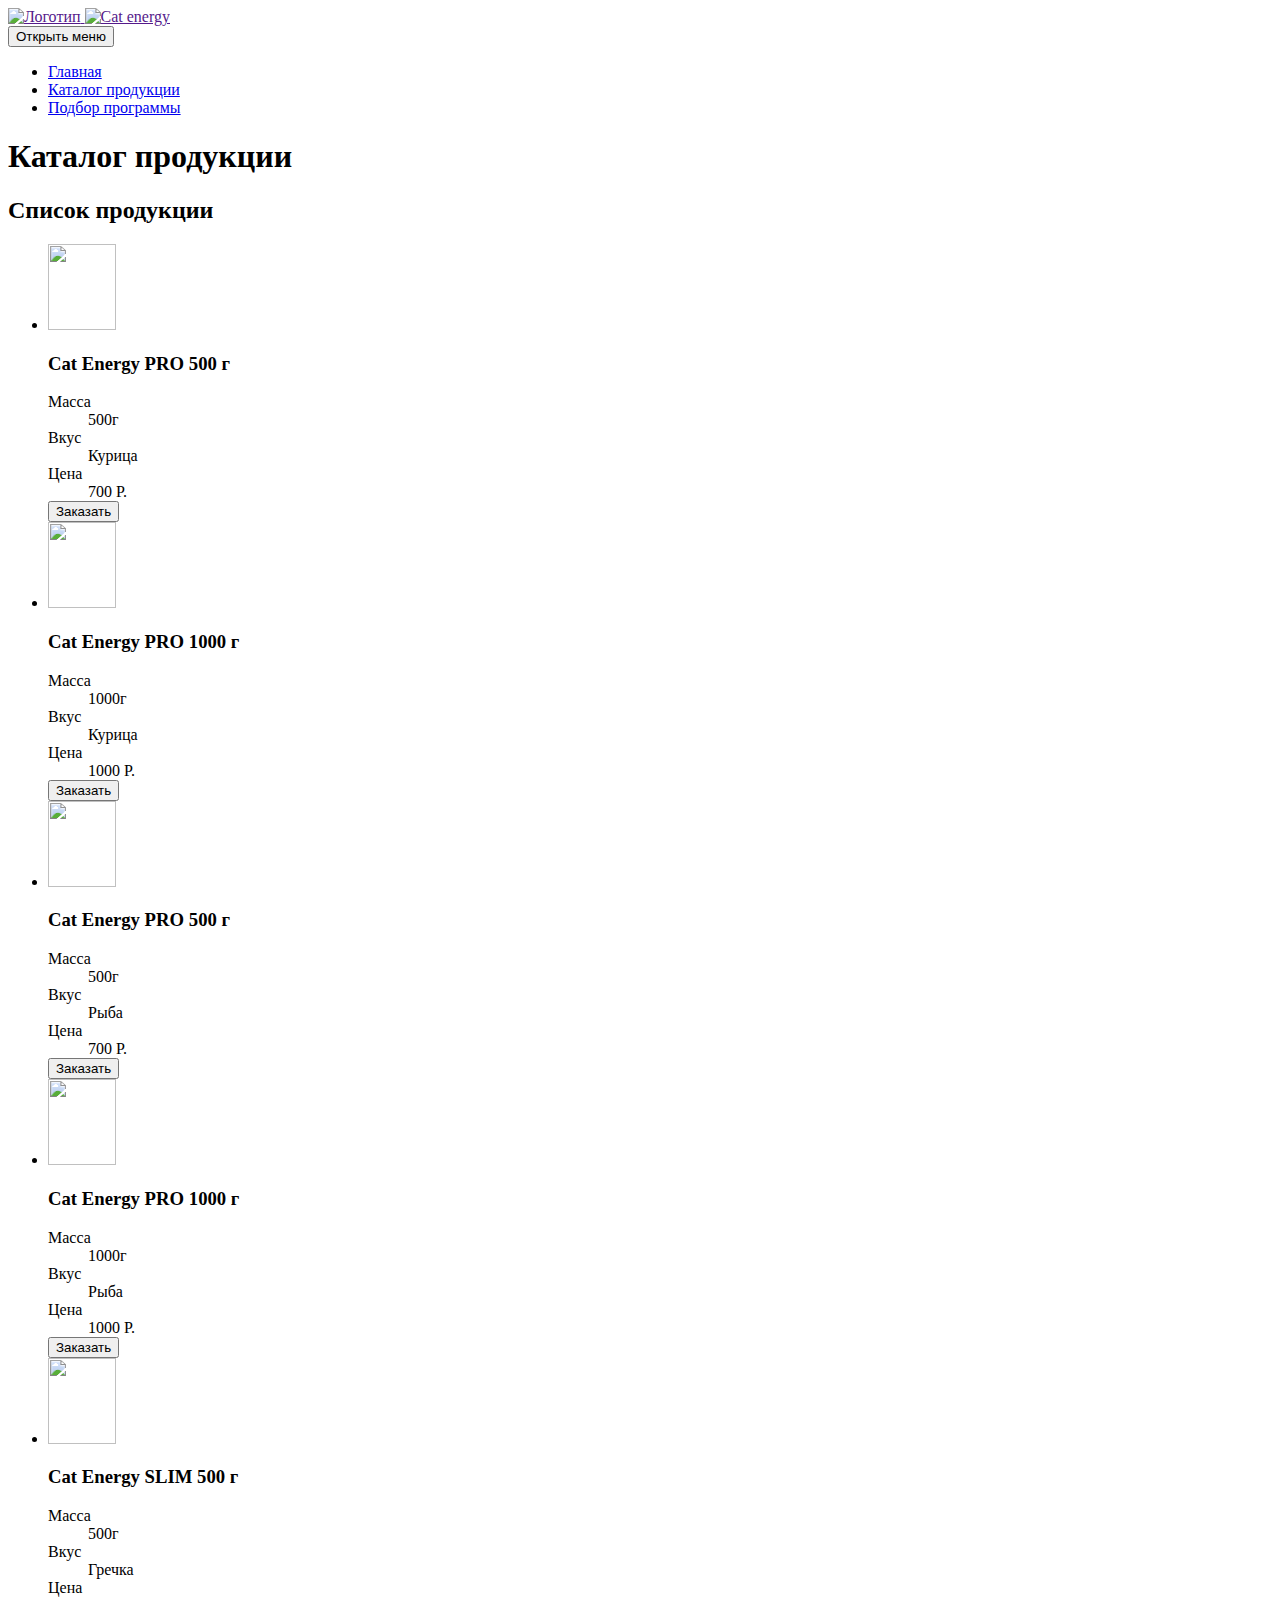
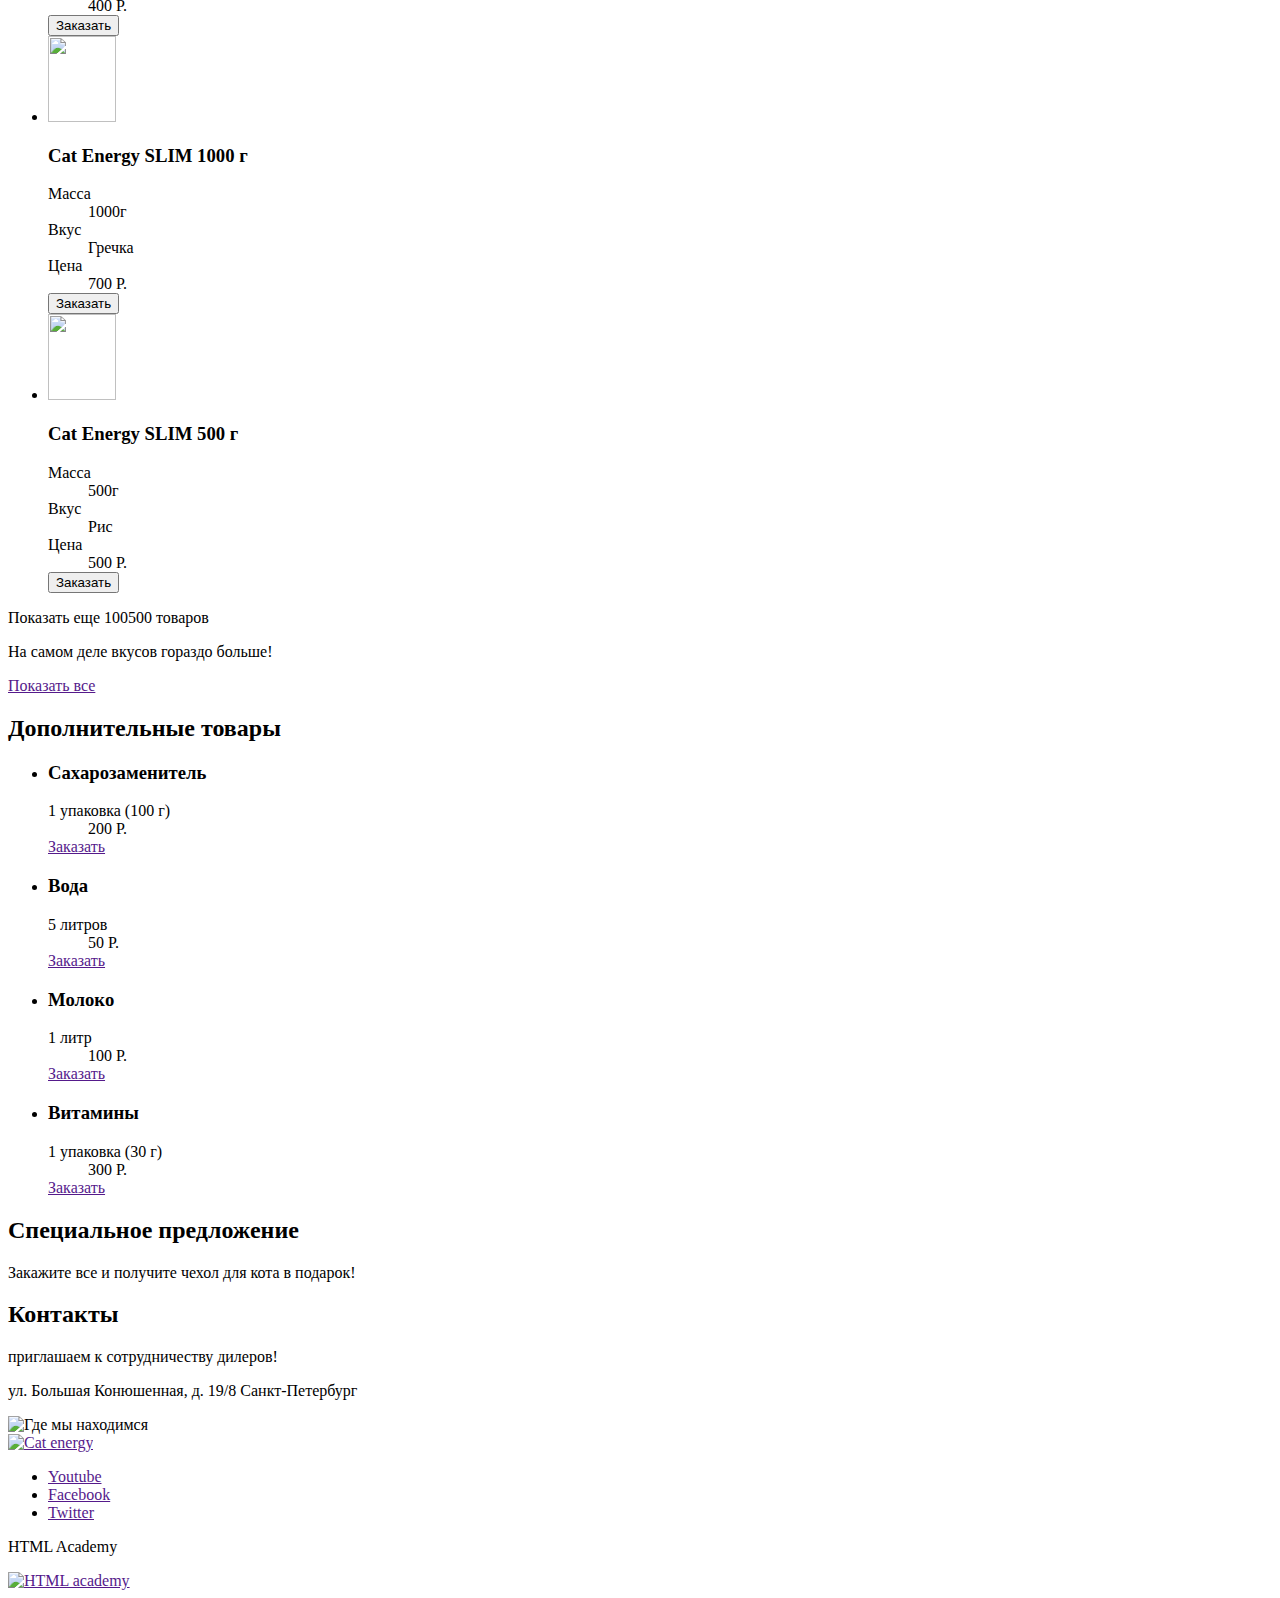
==== source/catalog.html @ 2f525d96 "add index, form, catalog and images" ====
<!DOCTYPE html>
<html class="page" lang="ru">

<head>
    <meta charset="UTF-8">
    <meta http-equiv="X-UA-Compatible" content="IE=edge">
    <meta name="viewport" content="width=device-width, initial-scale=1.0">
    <title>Cat Energy подбор программы</title>
</head>

<body>
    <header class="page__header page-header">
        <a href="" class="page-header__logo">
            <img class="page-header__logo-image" src="/img/icons/logo-mobile.svg" alt="Логотип" width="30" height="35">
            <img class="page-header__logo-sign" src="/img/icons/logo-sign.svg" alt="Cat energy" width="100" height="20">
        </a>
        <nav class="header-nav">
            <button class="header-nav__togle" type="button"><span class="visually-hidden">Открыть меню</span></button>
            <div class="header-nav__wrapper">
                <ul class="header-nav__list">
                    <li class="header-nav__item"><a class="header-nav__link" href="index.html">Главная</a></li>
                    <li class="header-nav__item"><a class="header-nav__link  header-nav__item_active" href="#">Каталог
                            продукции</a></li>
                    <li class="header-nav__item"><a class="header-nav__link" href="form.html">Подбор
                            программы</a></li>
                </ul>
            </div>
        </nav>
    </header>
    <main class="page-main">
        <h1 class="page-title">Каталог продукции</h1>
        <section class="page-main__section catalog-section">
            <h2 class="visually-hidden">Список продукции</h2>
            <ul class="catalog-section__list catalog-list">
                <li class="catalog-list__item">
                    <a class="item__link" href="#">
                        <img class="item__image" src="/img/contnet/orange-500g.png" width="68" height="86">
                    </a>
                    <h3 class="item__title">Cat Energy PRO 500 г</h3>
                    <dl class="item__stats">
                        <dt class="stat-name">Масса</dt>
                        <dd class="stat-difinity">500г</dd>
                        <dt class="stat-name">Вкус</dt>
                        <dd class="stat-difinity">Курица</dd>
                        <dt class="stat-name">Цена</dt>
                        <dd class="stat-difinity">700 Р.</dd>
                    </dl>
                    <button class="button-order button">Заказать</button>
                </li>
                <li class="catalog-list__item">
                    <a class="item__link" href="#">
                        <img class="item__image" src="/img/contnet/orange-1000g.png" width="68" height="86">
                    </a>
                    <h3 class="item__title">Cat Energy PRO 1000 г</h3>
                    <dl class="item__stats">
                        <dt class="stat-name">Масса</dt>
                        <dd class="stat-difinity">1000г</dd>
                        <dt class="stat-name">Вкус</dt>
                        <dd class="stat-difinity">Курица</dd>
                        <dt class="stat-name">Цена</dt>
                        <dd class="stat-difinity">1000 Р.</dd>
                    </dl>
                    <button class="button-order button">Заказать</button>
                </li>
                <li class="catalog-list__item">
                    <a class="item__link" href="#">
                        <img class="item__image" src="/img/contnet/green-500g.png" width="68" height="86">
                    </a>
                    <h3 class="item__title">Cat Energy PRO 500 г</h3>
                    <dl class="item__stats">
                        <dt class="stat-name">Масса</dt>
                        <dd class="stat-difinity">500г</dd>
                        <dt class="stat-name">Вкус</dt>
                        <dd class="stat-difinity">Рыба</dd>
                        <dt class="stat-name">Цена</dt>
                        <dd class="stat-difinity">700 Р.</dd>
                    </dl>
                    <button class="button-order button">Заказать</button>
                </li>
                <li class="catalog-list__item">
                    <a class="item__link" href="#">
                        <img class="item__image" src="/img/contnet/green-1000g.png" width="68" height="86">
                    </a>
                    <h3 class="item__title">Cat Energy PRO 1000 г</h3>
                    <dl class="item__stats">
                        <dt class="stat-name">Масса</dt>
                        <dd class="stat-difinity">1000г</dd>
                        <dt class="stat-name">Вкус</dt>
                        <dd class="stat-difinity">Рыба</dd>
                        <dt class="stat-name">Цена</dt>
                        <dd class="stat-difinity">1000 Р.</dd>
                    </dl>
                    <button class="button-order button">Заказать</button>
                </li>
                <li class="catalog-list__item">
                    <a class="item__link" href="#">
                        <img class="item__image" src="/img/contnet/blue-500g.png" width="68" height="86">
                    </a>
                    <h3 class="item__title">Cat Energy SLIM 500 г</h3>
                    <dl class="item__stats">
                        <dt class="stat-name">Масса</dt>
                        <dd class="stat-difinity">500г</dd>
                        <dt class="stat-name">Вкус</dt>
                        <dd class="stat-difinity">Гречка</dd>
                        <dt class="stat-name">Цена</dt>
                        <dd class="stat-difinity">400 Р.</dd>
                    </dl>
                    <button class="button-order button">Заказать</button>
                </li>
                <li class="catalog-list__item">
                    <a class="item__link" href="#">
                        <img class="item__image" src="/img/contnet/blue-1000g.png" width="68" height="86">
                    </a>
                    <h3 class="item__title">Cat Energy SLIM 1000 г</h3>
                    <dl class="item__stats">
                        <dt class="stat-name">Масса</dt>
                        <dd class="stat-difinity">1000г</dd>
                        <dt class="stat-name">Вкус</dt>
                        <dd class="stat-difinity">Гречка</dd>
                        <dt class="stat-name">Цена</dt>
                        <dd class="stat-difinity">700 Р.</dd>
                    </dl>
                    <button class="button-order button">Заказать</button>
                </li>
                <li class="catalog-list__item">
                    <a class="item__link" href="#">
                        <img class="item__image" src="/img/contnet/purple-500g.png" width="68" height="86">
                    </a>
                    <h3 class="item__title">Cat Energy SLIM 500 г</h3>
                    <dl class="item__stats">
                        <dt class="stat-name">Масса</dt>
                        <dd class="stat-difinity">500г</dd>
                        <dt class="stat-name">Вкус</dt>
                        <dd class="stat-difinity">Рис</dd>
                        <dt class="stat-name">Цена</dt>
                        <dd class="stat-difinity">500 Р.</dd>
                    </dl>
                    <button class="button-order button">Заказать</button>
                </li>
            </ul>
            <div class="catalog-section__show-more show-more">
                <p class="show-more__text_large">Показать еще 100500 товаров</p>
                <p class="show-more__text">На самом деле вкусов гораздо больше!</p>
                <a href="" class="show-more-button button">Показать все</a>
            </div>
        </section>
        <section class="page-main-section additionally">
            <h2 class="section-title aditionally__title">Дополнительные товары</h2>
            <ul class="additionaly__list">
                <li class="additionaly_item">
                    <h3 class="additionaly_name">Сахарозаменитель</h3>
                    <dl class="additinally__stats">
                        <dt class="stats__name">1 упаковка (100 г)</dt>
                        <dd class="stats__price">200 Р.</dd>
                    </dl>
                    <a href="" class="button-order button">Заказать</a>
                </li>
                <li class="additionaly_item">
                    <h3 class="additionaly_name">Вода</h3>
                    <dl class="additinally__stats">
                        <dt class="stats__name">5 литров</dt>
                        <dd class="stats__price">50 Р.</dd>
                    </dl>
                    <a href="" class="button-order button">Заказать</a>
                </li>
                <li class="additionaly_item">
                    <h3 class="additionaly_name">Молоко</h3>
                    <dl class="additinally__stats">
                        <dt class="stats__name">1 литр</dt>
                        <dd class="stats__price">100 Р.</dd>
                    </dl>
                    <a href="" class="button-order button">Заказать</a>
                </li>
                <li class="additionaly_item">
                    <h3 class="additionaly_name">Витамины</h3>
                    <dl class="additinally__stats">
                        <dt class="stats__name">1 упаковка (30 г)</dt>
                        <dd class="stats__price">300 Р.</dd>
                    </dl>
                    <a href="" class="button-order button">Заказать</a>
                </li>
            </ul>
        </section>
        <section class="page-main__section gift-section">
            <h2 class="visually-hidden">Специальное предложение</h2>
            <p class="gift-section__text">Закажите все
                и получите чехол для
                кота в подарок!</p>
        </section>
    </main>
    <footer class="footer-page page__footer">
        <div class="page-footer__contacts">
            <h2 class="visually-hidden">Контакты</h2>
            <p class="contacts__text">приглашаем к сотрудничеству дилеров!</p>
            <p class="contacts__adress">ул. Большая
                Конюшенная, д. 19/8
                Санкт-Петербург</p>
            <img class="contacts__map" src="/img/contnet/map.png" alt="Где мы находимся">
        </div>
        <div class="page-footer__logo">
            <a href="" class="footer-logo__link">
                <img class="footer-logo__img" src="/img/icons/logo-sign.svg" alt="Cat energy" width="128" height="24">
            </a>
        </div>
        <div class="page-footer__social">
            <ul class="footer-social__list">
                <li class="footer-social__item"><a href="" class="footer-social__link"><span>Youtube</span></a>
                </li>
                <li class="footer-social__item"><a href="" class="footer-social__link"><span>Facebook</span></a>
                </li>
                <li class="footer-social__item"><a href="" class="footer-social__link"><span>Twitter</span></a>
                </li>
            </ul>
        </div>
        <div class="page-footer-copy">
            <p class="footer-copy-html">HTML Academy</p>
            <a href="" class="footer-copy__link">
                <img src="/img/icons/html academy.svg" alt="HTML academy" class="footer-copy__image" width="27"
                    height="34">
            </a>
        </div>
    </footer>
</body>
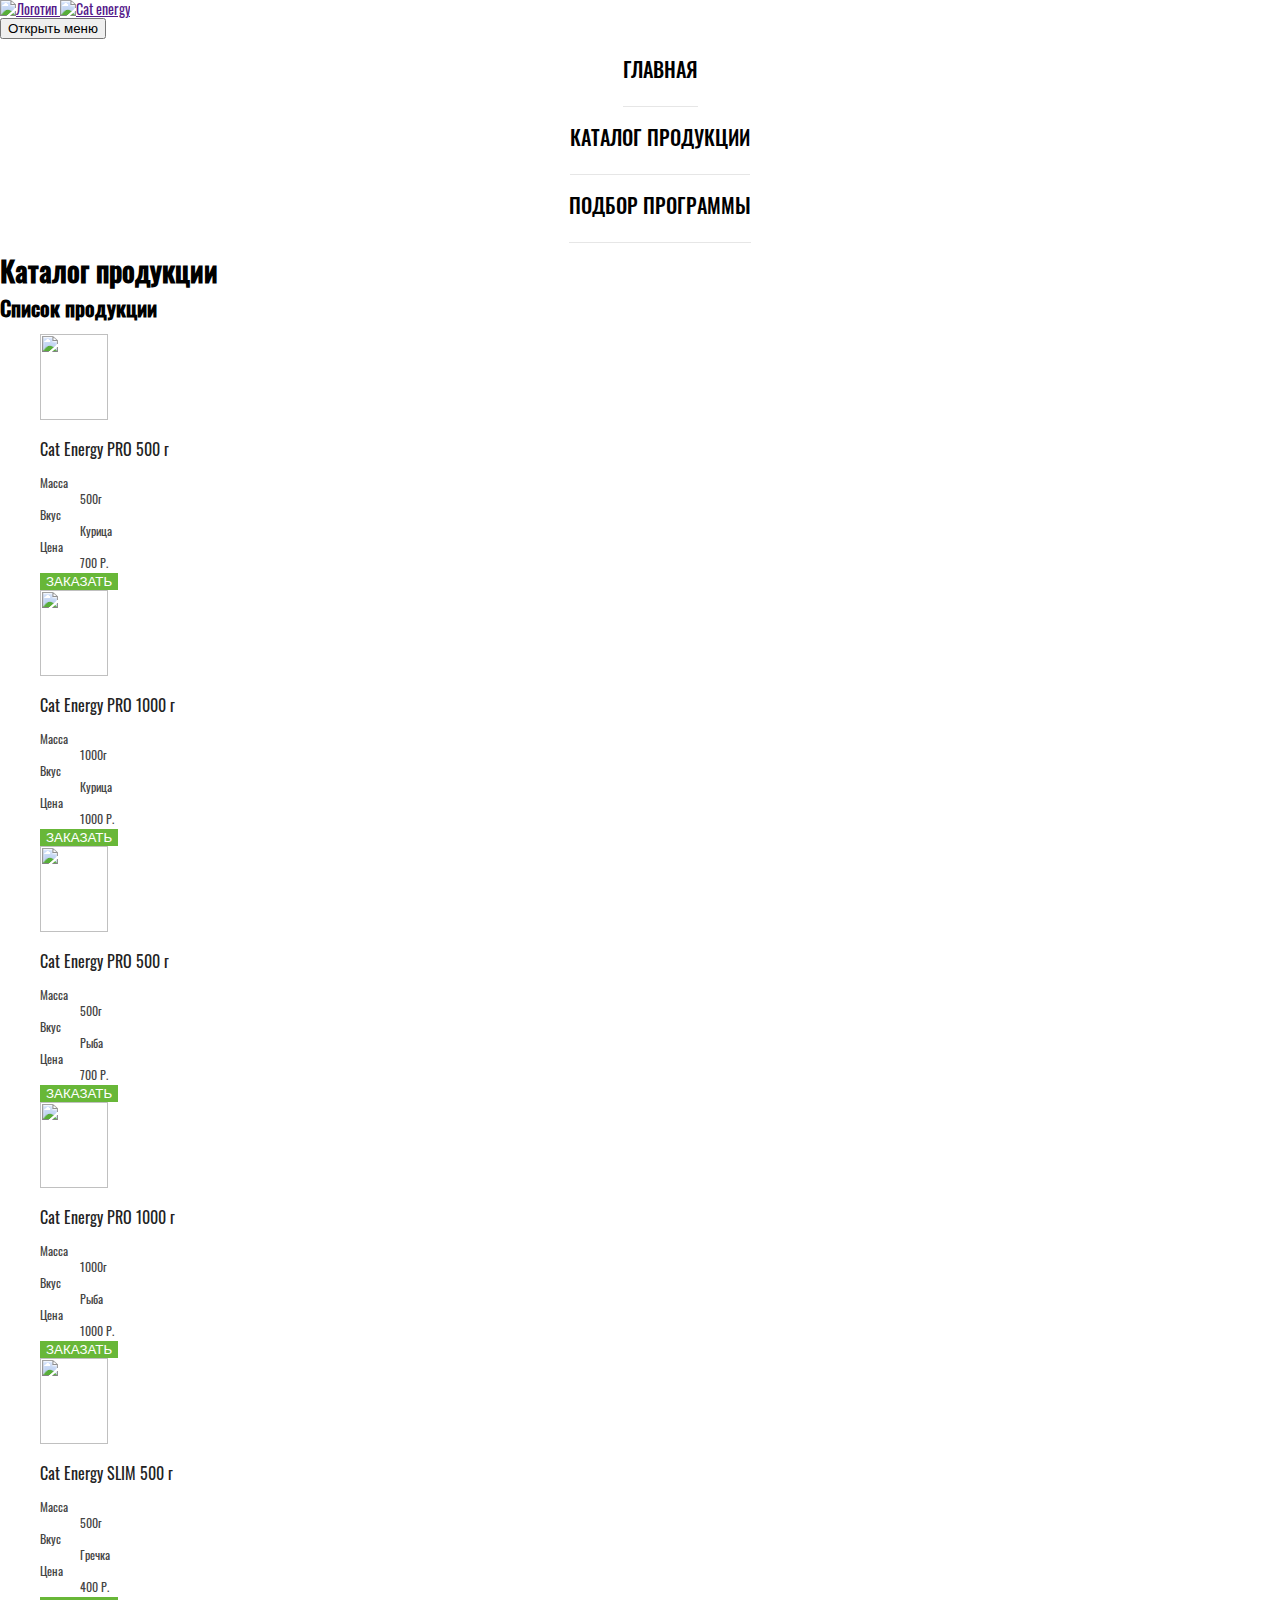
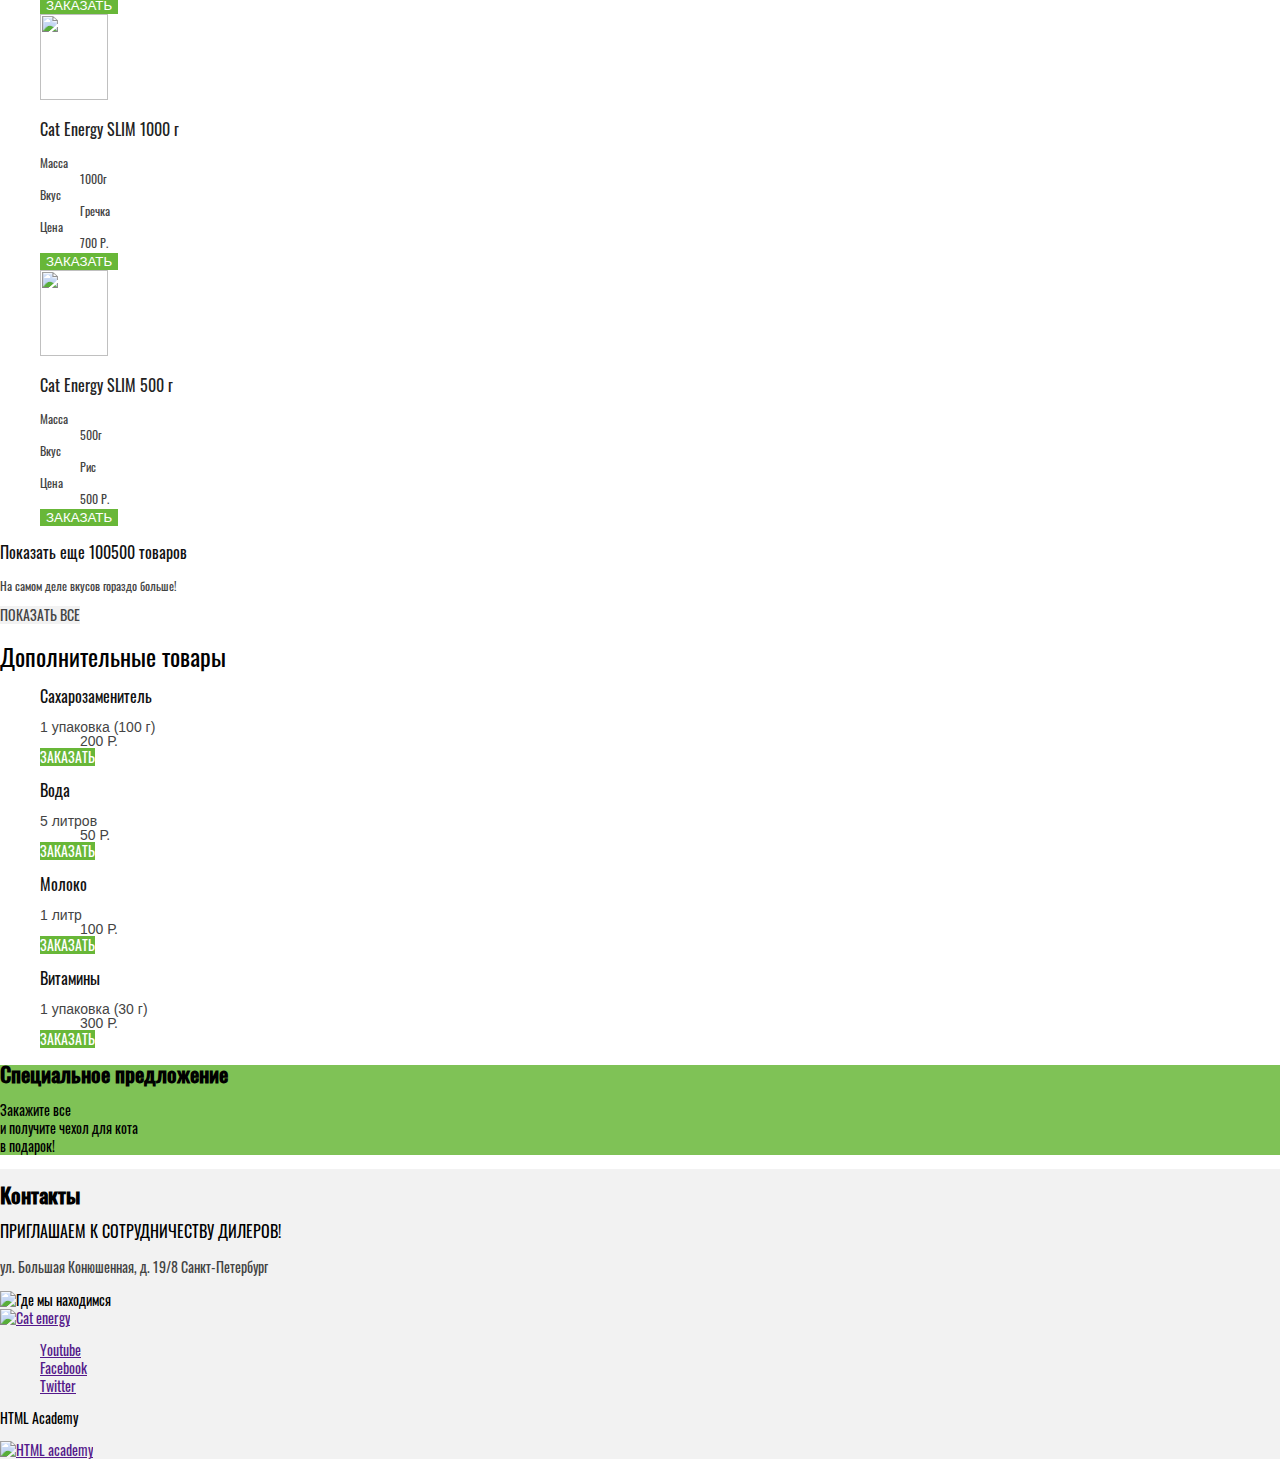
==== commit 738f3a7a: "finish base styles" ====
--- a/source/catalog.html
+++ b/source/catalog.html
@@ -6,6 +6,7 @@
     <meta http-equiv="X-UA-Compatible" content="IE=edge">
     <meta name="viewport" content="width=device-width, initial-scale=1.0">
     <title>Cat Energy подбор программы</title>
+    <link rel="stylesheet" href="css/style.css">
 </head>
 
 <body>
@@ -183,9 +184,7 @@
         </section>
         <section class="page-main__section gift-section">
             <h2 class="visually-hidden">Специальное предложение</h2>
-            <p class="gift-section__text">Закажите все
-                и получите чехол для
-                кота в подарок!</p>
+            <p class="gift-section__text">Закажите все<br>и получите чехол для кота<br>в подарок!</p>
         </section>
     </main>
     <footer class="footer-page page__footer">
--- a/source/css/style.css
+++ b/source/css/style.css
@@ -0,0 +1,351 @@
+@font-face {
+  font-family: "Oswald";
+  font-style: normal;
+  font-weight: 400;
+  src: url(../fonts/oswaldregular.woff2) format(woff2), url(../fonts/oswaldregular.woff) format(woff);
+}
+@font-face {
+  font-family: "Oswald";
+  font-style: normal;
+  font-weight: 500;
+  src: url(../fonts/oswaldmedium.woff2) format(woff2), url(../fonts/oswaldmedium.woff) format(woff);
+}
+body {
+  font-family: "Oswald", "Arial", sans-serif;
+  font-weight: 400;
+  font-size: 14px;
+  line-height: 18px;
+  margin: 0 auto;
+  min-width: 320px;
+  display: flex;
+  flex-direction: column;
+}
+
+.header-nav__list {
+  margin: 0 auto;
+  vertical-align: middle;
+  display: flex;
+  align-items: center;
+  flex-direction: column;
+  list-style-type: none;
+}
+
+.header-nav__item {
+  padding-bottom: 25px;
+  padding-top: 20px;
+  border-bottom: 1px solid #e6e6e6;
+}
+
+.header-nav__link {
+  text-decoration: none;
+  color: #000000;
+  font-weight: 500;
+  font-size: 20px;
+  line-height: 20px;
+  text-transform: uppercase;
+}
+
+.page-main__promo_wrapper {
+  background: url(/img/backgrounds/index-background.png) rgba(104, 183, 56, 0.85);
+  background-blend-mode: overlay;
+  display: flex;
+  flex-direction: column;
+  align-items: center;
+  margin: 0;
+}
+
+.page-main__promo-title {
+  color: #FFFFFF;
+  font-weight: 400;
+  font-size: 36px;
+  line-height: 36px;
+  text-align: center;
+  padding: 25px 25px;
+}
+
+.page-main__promo-slogan {
+  color: #FFFFFF;
+  font-weight: 400;
+  font-size: 14px;
+  line-height: 14px;
+  padding-bottom: 30px;
+  text-align: center;
+}
+
+.button {
+  color: #FFFFFF;
+  text-decoration: none;
+  background-color: #68B738;
+  display: inline-block;
+  text-transform: uppercase;
+  border: none;
+}
+
+.section-catalog {
+  margin: 0 auto;
+}
+
+.section-catalog__item {
+  background-color: #f2f2f2;
+  display: flex;
+  flex-direction: column;
+  margin-top: 20px;
+}
+
+.section-catalog__title {
+  font-weight: 400;
+  font-size: 24px;
+  line-height: 37px;
+  text-transform: uppercase;
+  text-align: center;
+  padding: 30px 30px;
+  margin: 0;
+}
+
+.section-catalog__text {
+  font-family: "Arial";
+  font-weight: 400;
+  font-size: 24px;
+  line-height: 37px;
+  text-align: center;
+  margin: 0;
+  padding-bottom: 25px;
+}
+
+.section-catalog__button {
+  text-decoration: none;
+  color: #000000;
+  font-weight: 400;
+  font-size: 16px;
+  line-height: 16px;
+  text-align: center;
+  padding-bottom: 20px;
+}
+
+.process__list-wraper {
+  margin: 0 auto;
+  display: flex;
+  align-items: center;
+  flex-direction: column;
+}
+
+.process-section__title {
+  font-weight: 400;
+  font-size: 36px;
+  line-height: 40px;
+}
+
+.process__list {
+  list-style-type: none;
+}
+
+.process__list-item {
+  padding-bottom: 25px;
+  font-family: "Arial";
+  font-weight: 400;
+  font-size: 14px;
+  line-height: 18px;
+}
+
+.example-section {
+  background-color: #EAEAEA;
+}
+
+.example-section__wrapper {
+  margin: 0 auto;
+}
+
+.example-section__title {
+  font-weight: 400;
+  font-size: 36px;
+  line-height: 40px;
+}
+
+.example-section__text {
+  font-weight: 400;
+  font-size: 14px;
+  line-height: 18px;
+}
+
+.example__stats-text {
+  font-weight: 400;
+  font-size: 14px;
+  line-height: 20px;
+}
+
+.example__number {
+  font-weight: 400;
+  font-size: 24px;
+  line-height: 24px;
+}
+
+.example__item {
+  font-weight: 400;
+  font-size: 12px;
+  line-height: 12px;
+  color: #444444;
+}
+
+.contacts__text {
+  font-weight: 400;
+  font-size: 16px;
+  line-height: 20px;
+  text-transform: uppercase;
+}
+
+.contacts__adress {
+  font-weight: 400;
+  font-size: 14px;
+  line-height: 20px;
+  color: #444444;
+}
+
+.footer-social__list {
+  list-style-type: none;
+}
+
+.page__footer {
+  background-color: #f2f2f2;
+}
+
+.catalog-list {
+  list-style-type: none;
+}
+
+.item__title {
+  font-weight: 400;
+  font-size: 16px;
+  line-height: 20px;
+  color: #222222;
+}
+
+.item__stats {
+  font-weight: 400;
+  font-size: 12px;
+  line-height: 16px;
+  color: #444444;
+}
+
+.show-more__text_large {
+  font-weight: 400;
+  font-size: 16px;
+  line-height: 20px;
+  color: #111111;
+}
+
+.show-more__text {
+  font-weight: 400;
+  font-size: 12px;
+  line-height: 16px;
+  color: #444444;
+}
+
+.show-more-button {
+  background-color: #f2f2f2;
+  color: #444444;
+}
+
+.aditionally__title {
+  font-weight: 400;
+  font-size: 24px;
+  line-height: 24px;
+}
+
+.additionaly__list {
+  list-style-type: none;
+}
+
+.additionaly_name {
+  font-weight: 400;
+  font-size: 16px;
+  line-height: 16px;
+  color: #111111;
+}
+
+.additinally__stats {
+  font-family: "Arial";
+  font-weight: 400;
+  font-size: 14px;
+  line-height: 14px;
+  color: #444444;
+}
+
+.gift-section {
+  background: url(/img/backgrounds/gift-cat.png) rgba(104, 183, 56, 0.85);
+  background-blend-mode: overlay;
+}
+
+.promo-section__title {
+  font-weight: 400;
+  font-size: 36px;
+  line-height: 36px;
+}
+
+.promo-section__text {
+  font-weight: 400;
+  font-size: 14px;
+  line-height: 18px;
+}
+
+.form-section__list {
+  list-style-type: none;
+}
+
+.data-list {
+  font-weight: 400;
+  line-height: 18px;
+  font-size: 16px;
+  text-transform: uppercase;
+  color: #444444;
+}
+
+.item-input::placeholder {
+  font-weight: 400;
+  line-height: 18px;
+  font-size: 16px;
+  color: #444444;
+  font-family: inherit;
+  text-transform: uppercase;
+}
+
+.target-name__meaning {
+  font-weight: 400;
+  line-height: 18px;
+  font-size: 16px;
+  text-transform: uppercase;
+  color: #111111;
+}
+
+.form-group--owner__title {
+  font-weight: 400;
+  font-size: 24px;
+  line-height: 26px;
+}
+
+.form--owner__list {
+  list-style-type: none;
+}
+
+.item-name__meaning {
+  font-weight: 400;
+  font-size: 16px;
+  line-height: 18px;
+  text-transform: uppercase;
+  color: #444444;
+}
+
+.form-group--comment__title {
+  font-weight: 400;
+  font-size: 24px;
+  line-height: 26px;
+}
+
+.text-area {
+  font-weight: 400;
+  font-size: 16px;
+  line-height: 18px;
+  text-transform: uppercase;
+  color: #444444;
+  font-family: inherit;
+}
+/*# sourceMappingURL=style.css.map */